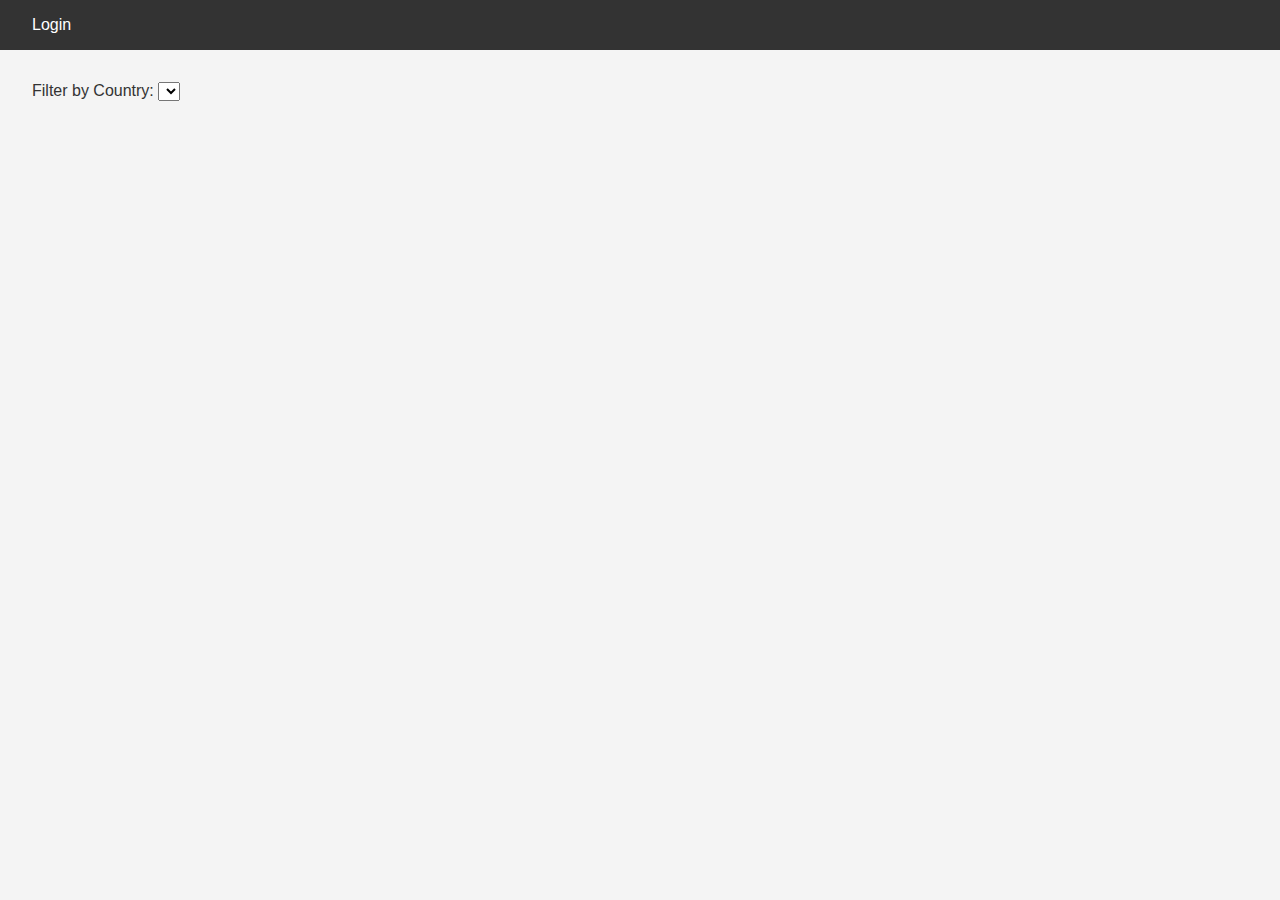
==== base_files/index.html @ ac95b595 "chore: Add initial project files and structure" ====
<!DOCTYPE html>
<html lang="en">
<head>
    <meta charset="UTF-8">
    <meta name="viewport" content="width=device-width, initial-scale=1.0">
    <title>List of Places</title>
    <link rel="stylesheet" href="styles.css">
</head>
<body>
    <header>
        <nav>
            <a href="login.html" id="login-link">Login</a>
        </nav>
    </header>
    <main>
        <section id="filter">
            <label for="country-filter">Filter by Country:</label>
            <select id="country-filter">
                <!-- Options will be populated dynamically -->
            </select>
        </section>
        <section id="places-list">
            <!-- List of places will be populated dynamically -->
        </section>
    </main>
    <script src="scripts.js"></script>
</body>
</html>
---- base_files/styles.css ----
/*
  This is a SAMPLE File to get you started. Follow the instructions on the project to complete the tasks.
  You'll probably need to override some of theese styles.
*/

* {
    box-sizing: border-box;
    margin: 0;
    padding: 0;
    font-family: Arial, sans-serif;
}

body {
    background-color: #f4f4f4;
    color: #333;
}

header {
    background-color: #333;
    color: #fff;
    padding: 1rem;
}

nav a {
    color: #fff;
    text-decoration: none;
    margin-left: 1rem;
}

main {
    padding: 2rem;
}
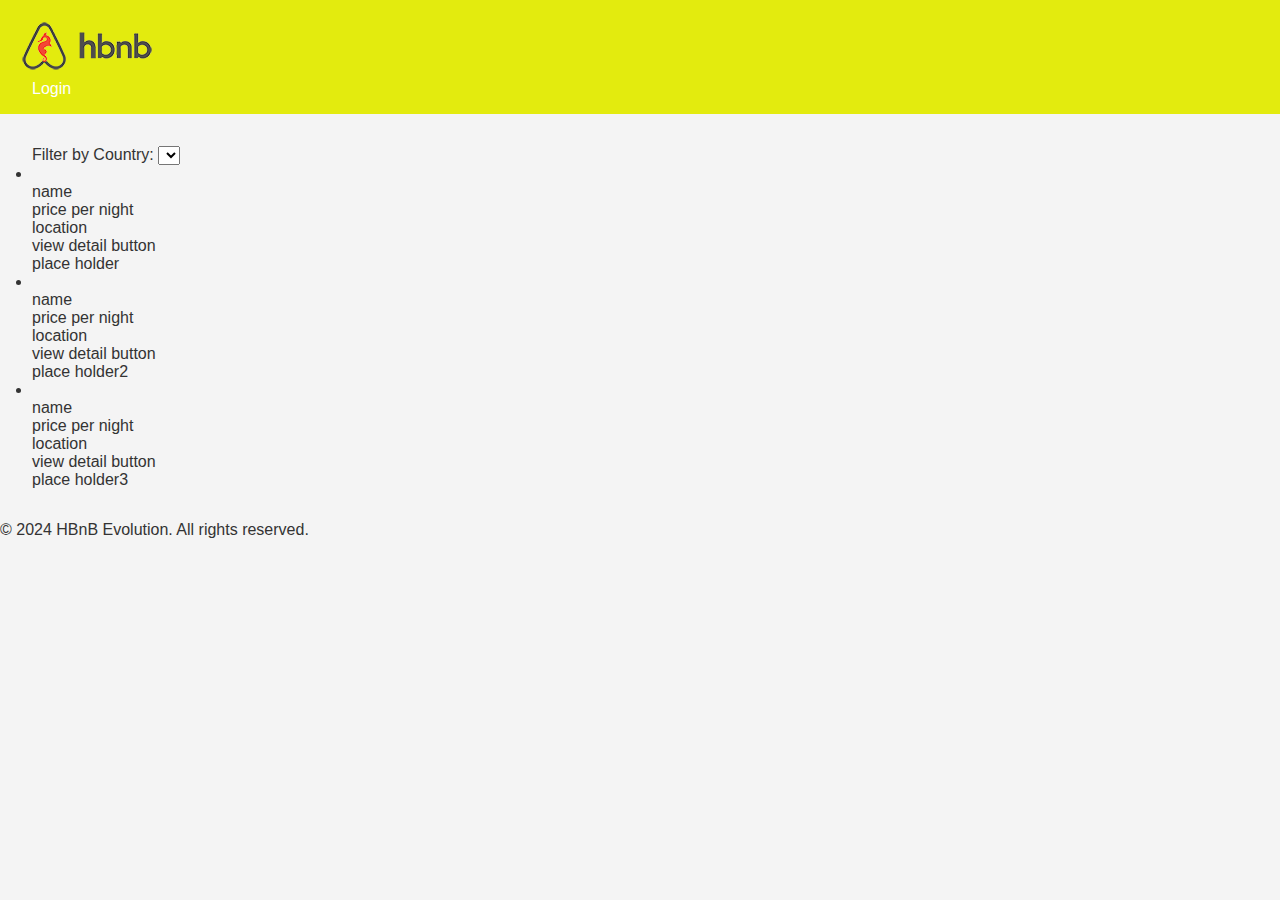
==== commit d354f9f4: "chore: Update header and footer in HTML files" ====
--- a/base_files/index.html
+++ b/base_files/index.html
@@ -8,8 +8,9 @@
 </head>
 <body>
     <header>
+        <img src="logo.png" alt="logo" class="logo">
         <nav>
-            <a href="login.html" id="login-link">Login</a>
+            <a href="login.html" id="login-link" class="login-button">Login</a>
         </nav>
     </header>
     <main>
@@ -20,9 +21,18 @@
             </select>
         </section>
         <section id="places-list">
-            <!-- List of places will be populated dynamically -->
+            <ul class="place-card"><!--you need to use DOM to populate-->
+                <li><img src="" alt=""><p>name</p><p>price per night</p><p>location</p><p>view detail button</p>place holder</li>
+                <li><img src="" alt=""><p>name</p><p>price per night</p><p>location</p><p>view detail button</p>place holder2</li>
+                <li><img src="" alt=""><p>name</p><p>price per night</p><p>location</p><p>view detail button</p>place holder3</li>
+            </ul>
         </section>
     </main>
+    <div>
+    <footer>
+        <p>&copy; 2024 HBnB Evolution. All rights reserved.</p>
+    </footer>
+    </div>
     <script src="scripts.js"></script>
 </body>
 </html>
--- a/base_files/styles.css
+++ b/base_files/styles.css
@@ -16,7 +16,7 @@
 }
 
 header {
-    background-color: #333;
+    background-color: #e3eb0e;
     color: #fff;
     padding: 1rem;
 }
